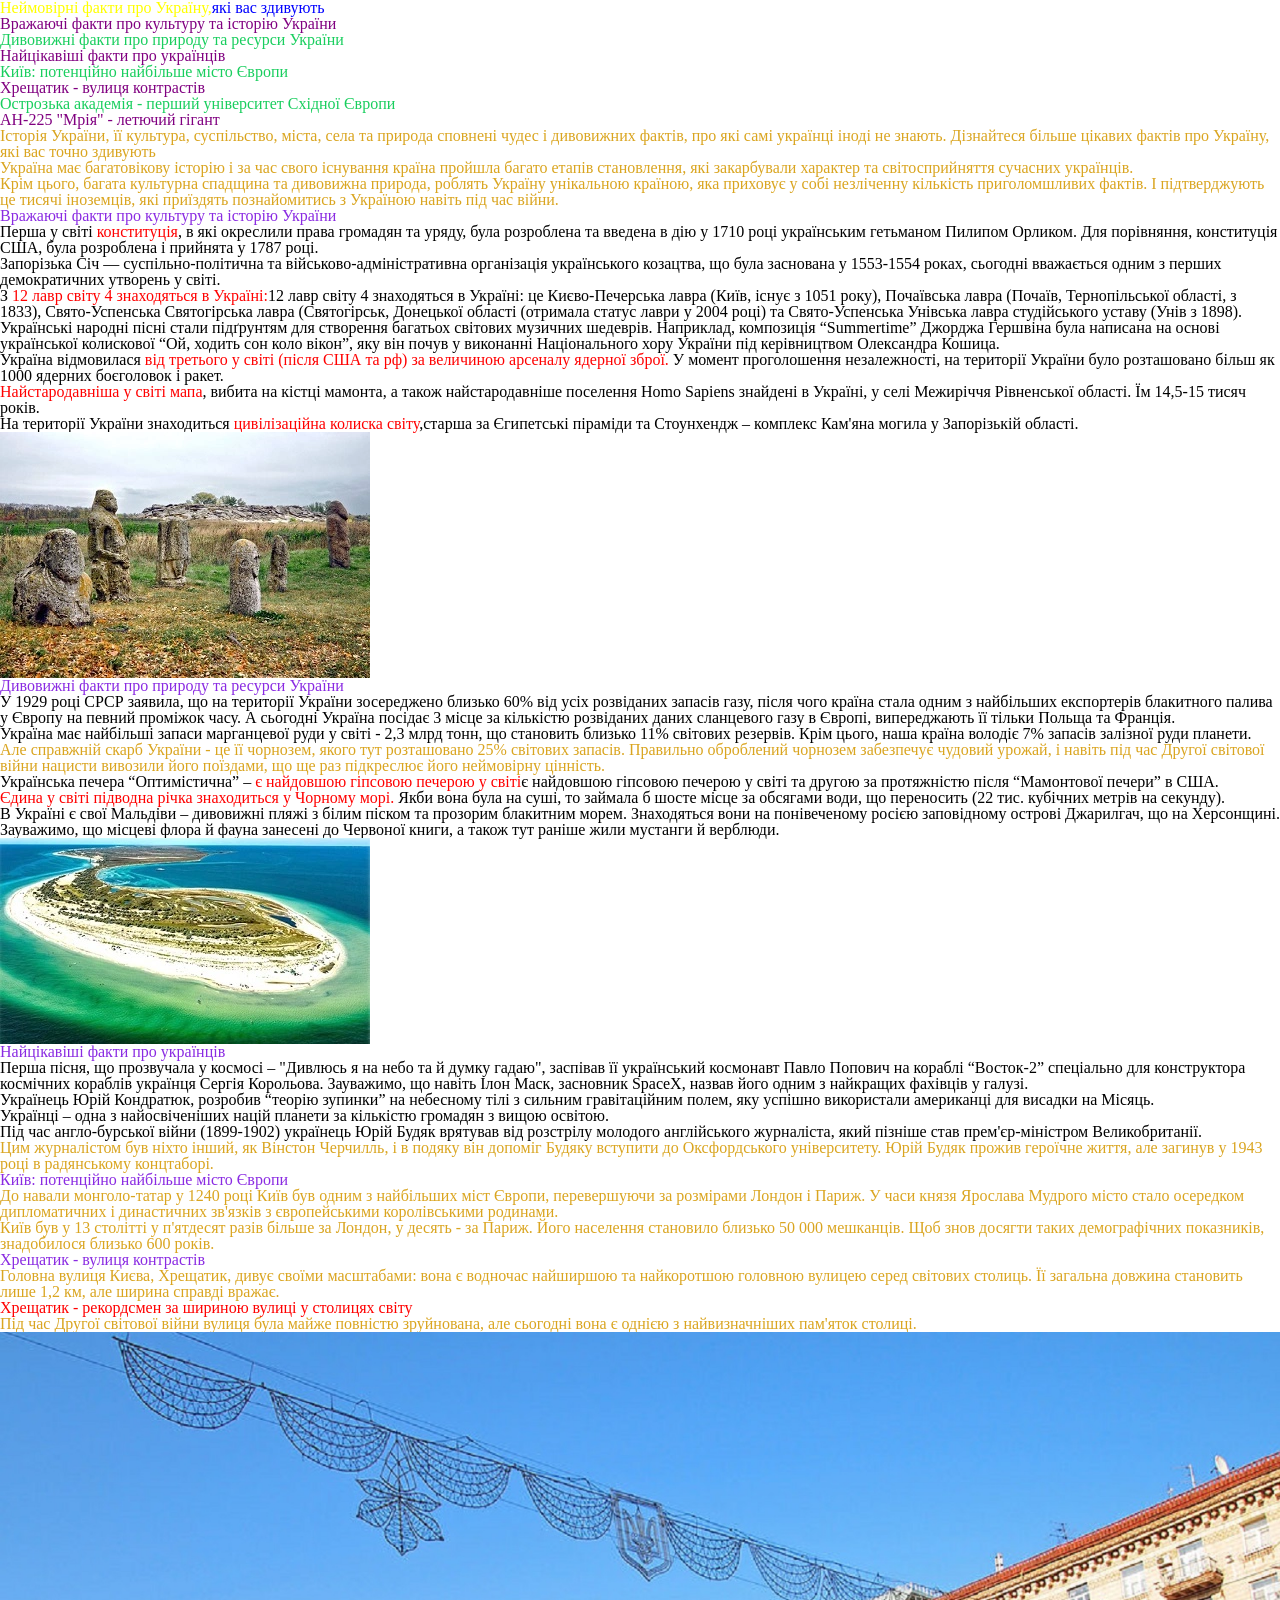
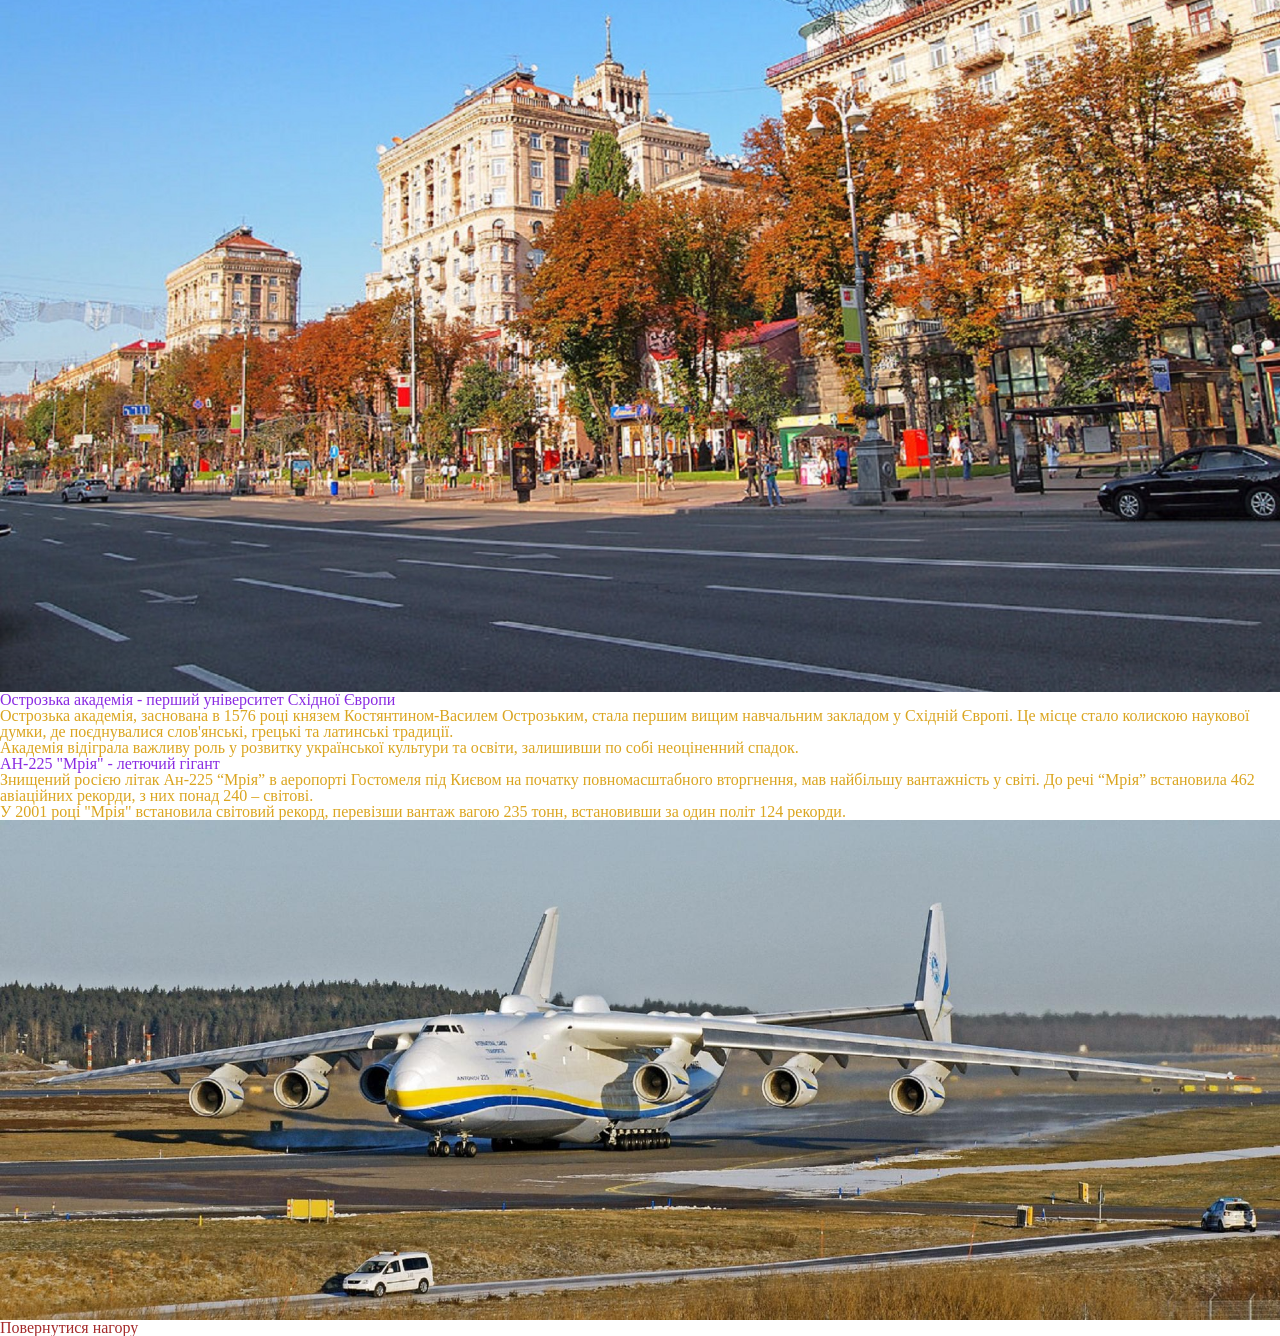
==== lesson_3/index.html @ cb8de3c9 "root_hw2_hw3" ====
<!DOCTYPE html>
<html lang="uk">
<head>
    <meta charset="UTF-8">
    <meta name="viewport" content="width=device-width, initial-scale=1.0">
    <link rel="stylesheet" href="css/reset.css">
    <link rel="stylesheet" href="css/style.css">
    <title>Lesson 3</title>
</head>
<body>
    <header>
        <h1 id="main_article"><span class="main_article_firstpart">Неймовірні факти про Україну,</span><span class="main_article_secondpart">які вас здивують</span></h1>
        <ul>
            <li class="odd_item">
                <a href=#about_curture_and_history>Вражаючі факти про культуру та історію України</a>                               
            </li>
            <li class="even_item">
                <a href="#about_nature">Дивовижні факти про природу та ресурси України</a>                
            </li>
            <li class="odd_item">
                <a href="#about_ukranians_facts">Найцікавіші факти про українців</a>                
            </li>
            <li class="even_item">
                <a href="#about_capital">Київ: потенційно найбільше місто Європи</a>                
            </li>
            <li class="odd_item">
                <a href="#about_main_street">Хрещатик - вулиця контрастів</a>                
            </li>
            <li class="even_item">
                <a href="#about_academy">Острозька академія - перший університет Східної Європи</a>                
            </li>
            <li class="odd_item">
                <a href="#about_an-225">АН-225 "Мрія" - летючий гігант</a>                
            </li>
        </ul>
    </header>
<main>
    <div class="introduction" id="introduction">
        <h2>
            <p class="first_of_introduction">Історія України, її культура, суспільство, міста, села та природа сповнені чудес і дивовижних фактів, про які самі українці іноді не знають. Дізнайтеся більше цікавих фактів про Україну, які вас точно здивують</p>
            <p class="second_of_introduction">Україна має багатовікову історію і за час свого існування країна пройшла багато етапів становлення, які закарбували характер та світосприйняття сучасних українців.</p>
            <p class="third_of_introduction">Крім цього, багата культурна спадщина та дивовижна природа, роблять Україну унікальною країною, яка приховує у собі незліченну кількість приголомшливих фактів. І підтверджують це тисячі іноземців, які приїздять познайомитись з Україною навіть під час війни.</p>
        </h2>
    </div>
    <div class="first_title" id="about_curture_and_history">
        <h2 class="content_title">Вражаючі факти про культуру та історію України</h2>
        <ul>
            <li>Перша у світі <span class="important_content">конституція</span>, в які окреслили права громадян та уряду, була розроблена та введена в дію у 1710 році українським гетьманом Пилипом Орликом. Для порівняння, конституція США, була розроблена і прийнята у 1787 році.</li>
            <li>Запорізька Січ — суспільно-політична та військово-адміністративна організація українського козацтва, що була заснована у 1553-1554 роках, сьогодні  вважається одним з перших демократичних утворень у світі.</li>
            <li>З <span class="important_content">12 лавр світу 4 знаходяться в Україні:</span>12 лавр світу 4 знаходяться в Україні: це Києво-Печерська лавра (Київ, існує з 1051 року), Почаївська лавра (Почаїв, Тернопільської області, з 1833), Свято-Успенська Святогірська лавра (Святогірськ, Донецької області (отримала статус лаври у 2004 році) та Свято-Успенська Унівська лавра студійського уставу (Унів з 1898).</li>
            <li>Українські народні пісні стали підґрунтям для створення багатьох світових музичних шедеврів. Наприклад, композиція “Summertime” Джорджа Гершвіна була написана на основі української колискової “Ой, ходить сон коло вікон”, яку він почув у виконанні Національного хору України під керівництвом Олександра Кошица.</li>
            <li>Україна відмовилася <span class="important_content">від третього у світі (після США та рф) за величиною арсеналу ядерної зброї.</span> У момент проголошення незалежності, на території України було розташовано більш як 1000 ядерних боєголовок і ракет.</li>
            <li><span class="important_content">Найстародавніша у світі мапа</span>, вибита на кістці мамонта, а також найстародавніше поселення Homo Sapiens знайдені в Україні, у селі Межиріччя Рівненської області. Їм 14,5-15 тисяч років.</li>
            <li>На території України знаходиться <span class="important_content">цивілізаційна колиска світу</span>,старша за Єгипетські піраміди та Стоунхендж – комплекс Кам'яна могила у Запорізькій області.</ol>
        </ul>
        <img src="img/stone_grave_zaporizhia" alt="камяна могила в Запоріжській області">
    </div>
    <div class="second_title" id="about_nature">
        <h2 class="content_title">Дивовижні факти про природу та ресурси України</h2>
        <ul>
            <li>У 1929 році СРСР заявила, що на території України зосереджено близько 60% від усіх розвіданих запасів газу, після чого країна стала одним з найбільших експортерів блакитного палива у Європу на певний проміжок часу. А сьогодні Україна посідає 3 місце за кількістю розвіданих даних сланцевого газу в Європі, випереджають її тільки Польща та Франція.</li>
            <li>Україна має найбільші запаси марганцевої руди у світі - 2,3 млрд тонн, що становить близько 11% світових резервів. Крім цього, наша країна володіє 7% запасів залізної руди планети.
                <p>Але справжній скарб України - це її чорнозем, якого тут розташовано 25% світових запасів. Правильно оброблений чорнозем забезпечує чудовий урожай, і навіть під час Другої світової війни нацисти вивозили його поїздами, що ще раз підкреслює його неймовірну цінність.</p></li>
            <li>Українська печера “Оптимістична” – <span class="important_content">є найдовшою гіпсовою печерою у світі</span>є найдовшою гіпсовою печерою у світі та другою за протяжністю після “Мамонтової печери” в США.</li>
            <li><span class="important_content">Єдина у світі підводна річка знаходиться у Чорному морі.</span> Якби вона була на суші, то займала б шосте місце за обсягами води, що переносить (22 тис. кубічних метрів на секунду).</li>
            <li>В Україні є свої Мальдіви – дивовижні пляжі з білим піском та прозорим блакитним морем. Знаходяться вони на понівеченому росією заповідному острові Джарилгач, що на Херсонщині. Зауважимо, що місцеві флора й фауна занесені до Червоної книги, а також тут раніше жили мустанги й верблюди.</li>
        </ul>
        <img src="img/island_jarylgach" alt="острів Джарилгач">
    </div>
    <div class="third_title" id="about_ukranians_facts">
        <h2 class="content_title">Найцікавіші факти про українців</h2>
        <ul>
            <li>Перша пісня, що прозвучала у космосі –  "Дивлюсь я на небо та й думку гадаю", заспівав її український космонавт Павло Попович на кораблі “Восток-2” спеціально для конструктора космічних кораблів українця Сергія Корольова. Зауважимо, що навіть Ілон Маск, засновник SpaceX, назвав його одним з найкращих фахівців у галузі.</li>
            <li>Українець Юрій Кондратюк, розробив “теорію зупинки” на небесному тілі з сильним гравітаційним полем, яку успішно використали американці для висадки на Місяць.</li>
            <li>Українці – одна з найосвіченіших націй планети за кількістю громадян з вищою освітою. </li>
            <li>Під час англо-бурської війни (1899-1902) українець Юрій Будяк врятував від розстрілу молодого англійського журналіста, який пізніше став прем'єр-міністром Великобританії.
             <p>Цим журналістом був ніхто інший, як Вінстон Черчилль, і в подяку він допоміг Будяку вступити до Оксфордського університету. Юрій Будяк прожив героїчне життя, але загинув у 1943 році в радянському концтаборі.</p></li>
        </ul>
    </div>    
    <div class="fours_title" id="about_capital">
        <h2 class="content_title">Київ: потенційно найбільше місто Європи</h2>
        <p>До навали монголо-татар у 1240 році Київ був одним з найбільших міст Європи, перевершуючи за розмірами Лондон і Париж. У часи князя Ярослава Мудрого місто стало осередком дипломатичних і династичних зв'язків з європейськими королівськими родинами.</p>
        <p>Київ був у 13 столітті у п'ятдесят разів більше за Лондон, у десять - за Париж. Його населення становило близько 50 000 мешканців. Щоб знов досягти таких демографічних показників, знадобилося близько 600 років.</p>
    </div>
    <div class="fifth_title" id="about_main_street">
        <h2 class="content_title">Хрещатик - вулиця контрастів</h2>
        <p>Головна вулиця Києва, Хрещатик, дивує своїми масштабами: вона є водночас найширшою та найкоротшою головною вулицею серед світових столиць. Її загальна довжина становить лише 1,2 км, але ширина справді вражає.</p>
        <p class="important_content">Хрещатик - рекордсмен за шириною вулиці у столицях світу</p>
        <p>Під час Другої світової війни вулиця була майже повністю зруйнована, але сьогодні вона є однією з найвизначніших пам'яток столиці.</p>
        <img src="img/Khreshchatyk.jpg" alt="вулиця Хрещатик">
    </div>
    <div class="sixth_title" id="about_academy">
        <h2 class="content_title">Острозька академія - перший університет Східної Європи</h2>
        <p>Острозька академія, заснована в 1576 році князем Костянтином-Василем Острозьким, стала першим вищим навчальним закладом у Східній Європі. Це місце стало колискою наукової думки, де поєднувалися слов'янські, грецькі та латинські традиції.</p>
        <p>Академія відіграла важливу роль у розвитку української культури та освіти, залишивши по собі неоціненний спадок.</p>
    </div>
    <div class="seventh_title" id="about_an-225">
        <h2 class="content_title">АН-225 "Мрія" - летючий гігант</h2>
        <p>Знищений росією літак Ан-225 “Мрія” в аеропорті Гостомеля під Києвом на початку повномасштабного вторгнення, мав найбільшу вантажність у світі. До речі “Мрія” встановила 462 авіаційних рекорди, з них понад 240 – світові.</p>
        <p>У 2001 році "Мрія" встановила світовий рекорд, перевізши вантаж вагою 235 тонн, встановивши за один політ 124 рекорди.</p>
        <img src="img/Antonov_An-225.jpg" alt="АН-225 на аеродромі у Стокгольмі">
    </div>

</main>

<footer class="footer">
    <a href="#main_article">Повернутися нагору</a>
</footer>

</body>
</html>
---- lesson_3/css/style.css ----
.main_article_firstpart {
    color: yellow;
}
.main_article_secondpart {
    color: blue;
}
h2.content_title {
    color: blueviolet;
}
.odd_item {
    color: purple;
}
.even_item {
    color: rgb(25, 206, 94);
}
.important_content{
    color: red;
}
.footer{
    color: brown;
}
p{
    color: goldenrod
}
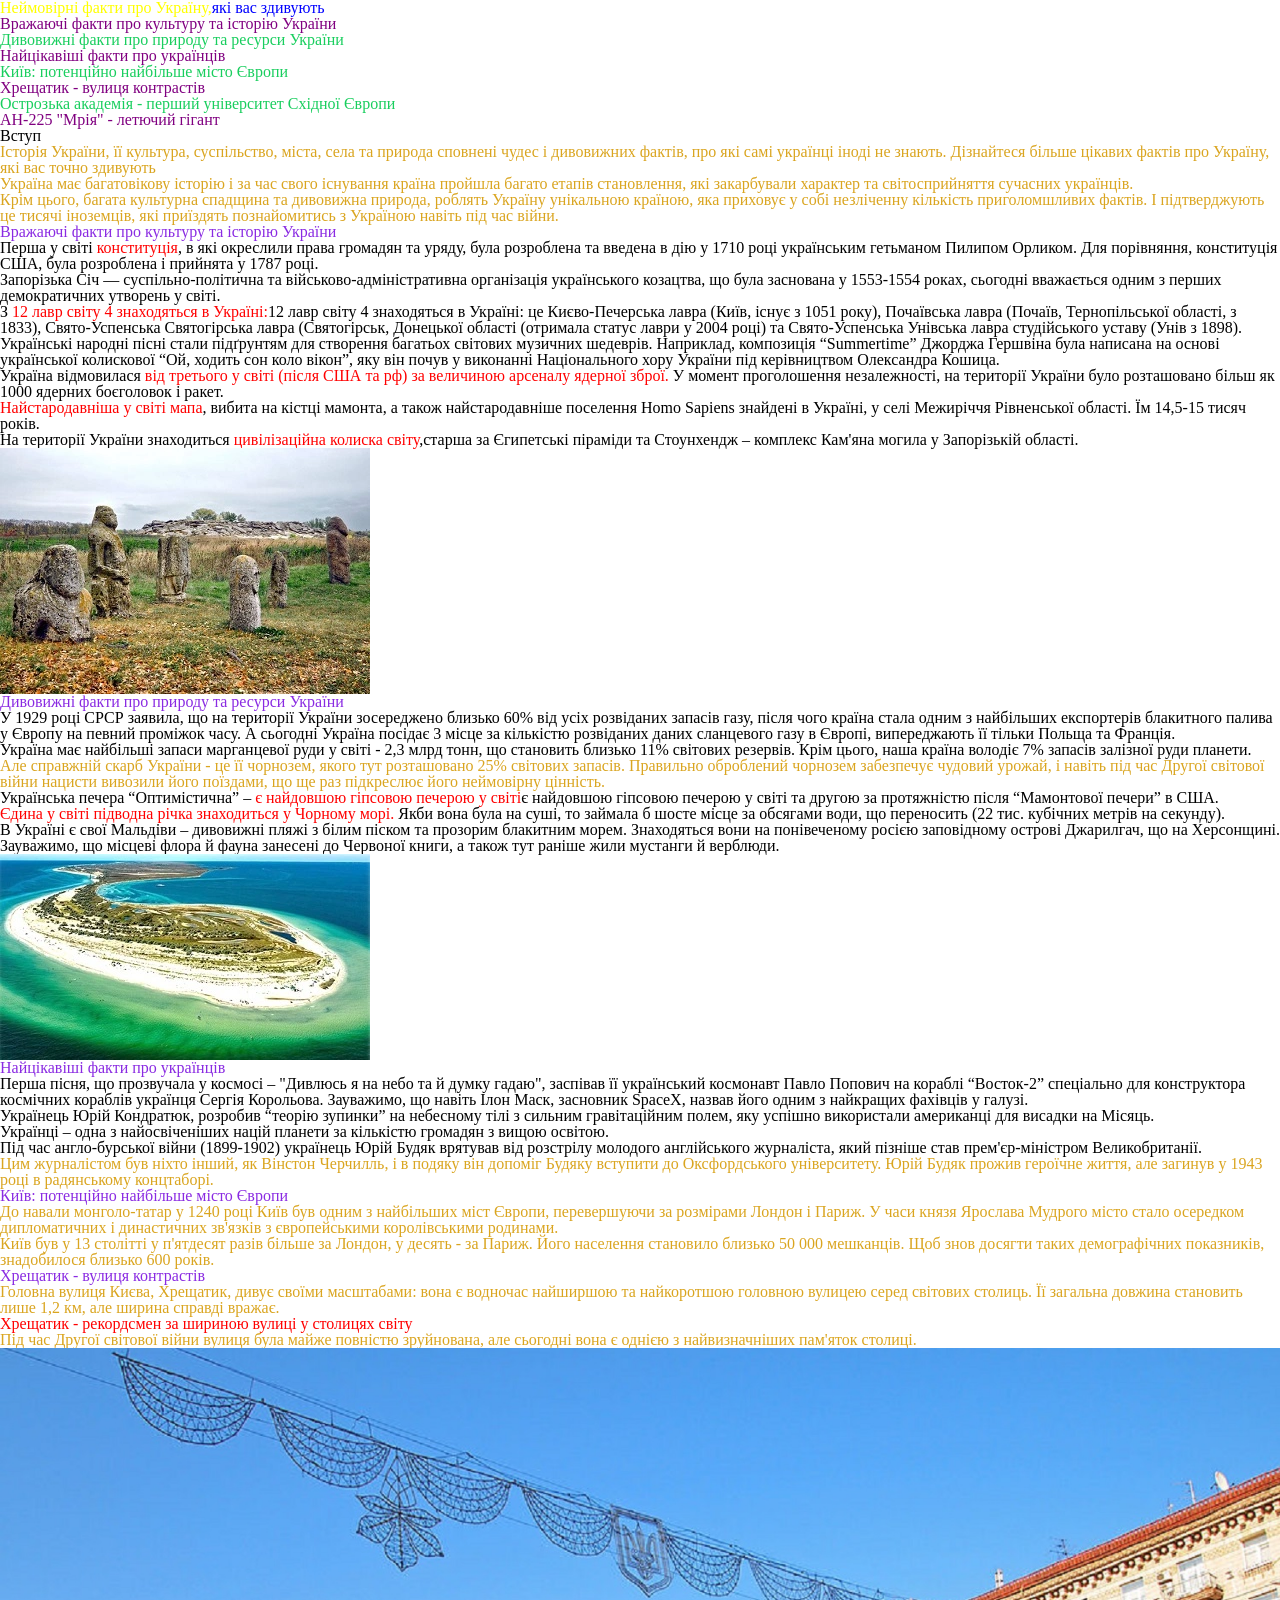
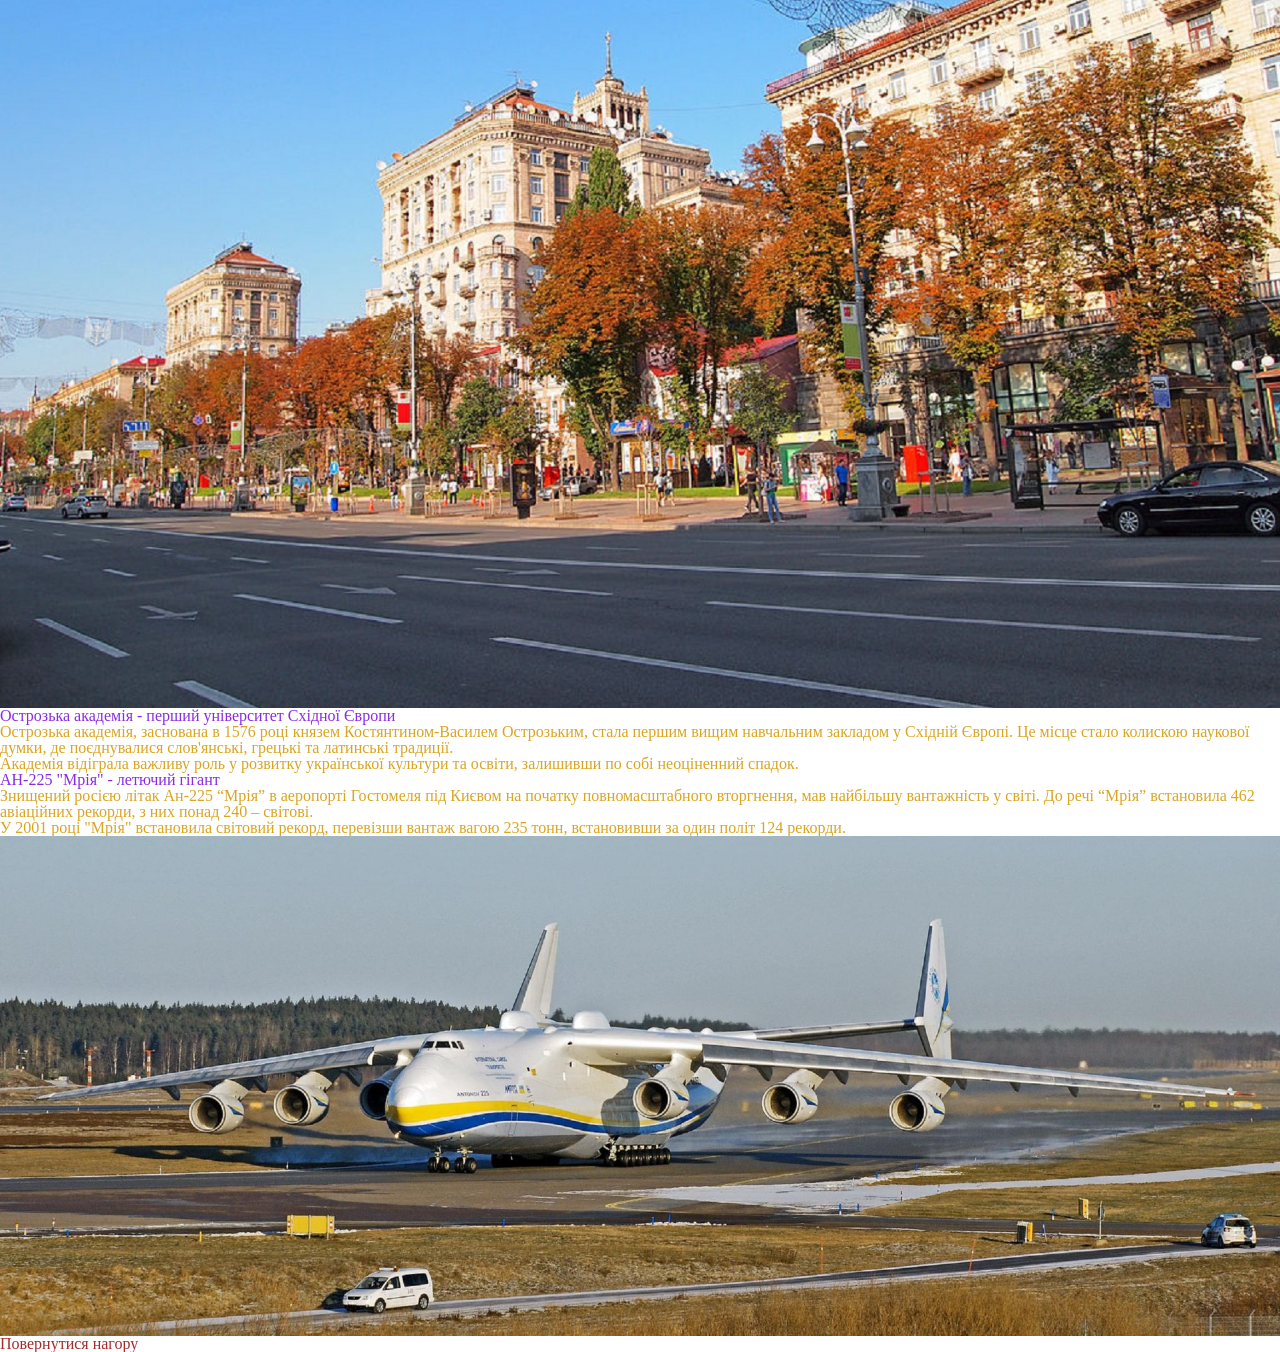
==== commit 6718d1b9: "lesson_3" ====
--- a/lesson_3/index.html
+++ b/lesson_3/index.html
@@ -36,11 +36,11 @@
     </header>
 <main>
     <div class="introduction" id="introduction">
-        <h2>
+        <h2> Вступ </h2>
             <p class="first_of_introduction">Історія України, її культура, суспільство, міста, села та природа сповнені чудес і дивовижних фактів, про які самі українці іноді не знають. Дізнайтеся більше цікавих фактів про Україну, які вас точно здивують</p>
             <p class="second_of_introduction">Україна має багатовікову історію і за час свого існування країна пройшла багато етапів становлення, які закарбували характер та світосприйняття сучасних українців.</p>
             <p class="third_of_introduction">Крім цього, багата культурна спадщина та дивовижна природа, роблять Україну унікальною країною, яка приховує у собі незліченну кількість приголомшливих фактів. І підтверджують це тисячі іноземців, які приїздять познайомитись з Україною навіть під час війни.</p>
-        </h2>
+        
     </div>
     <div class="first_title" id="about_curture_and_history">
         <h2 class="content_title">Вражаючі факти про культуру та історію України</h2>
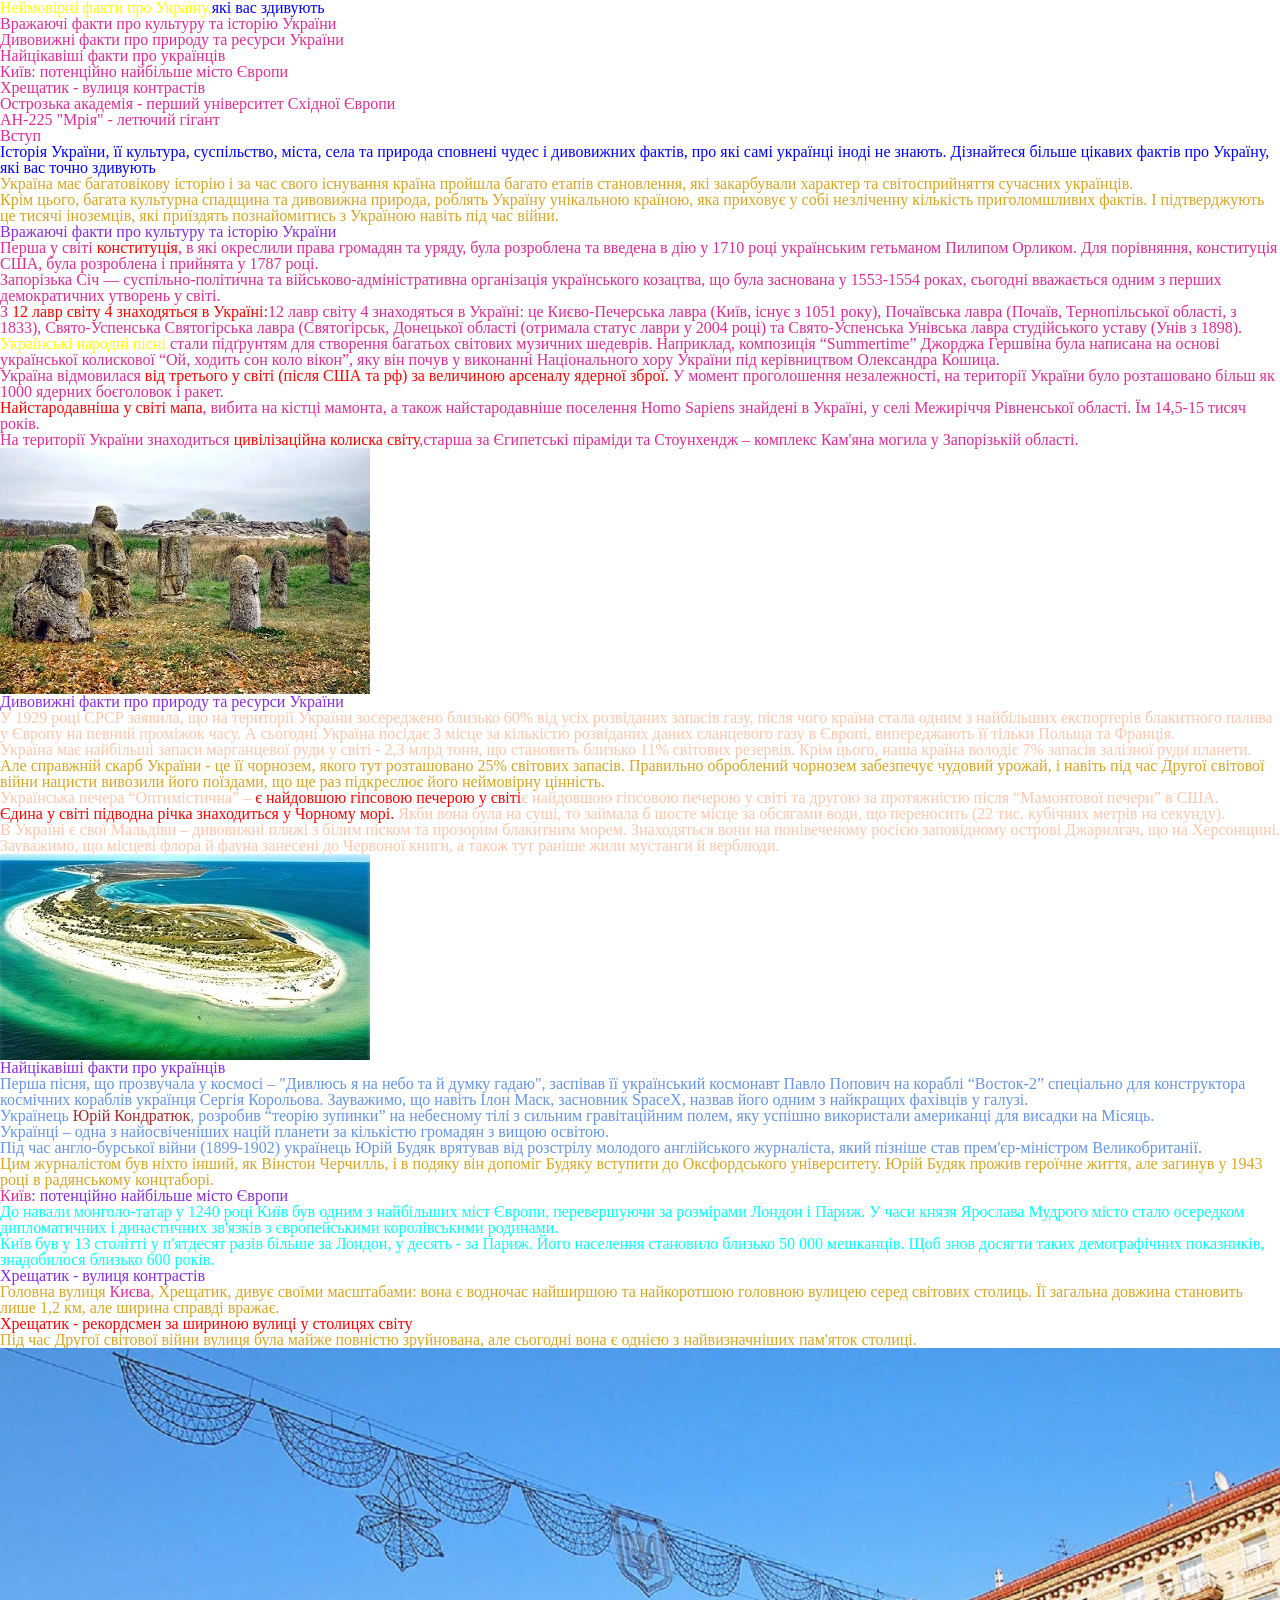
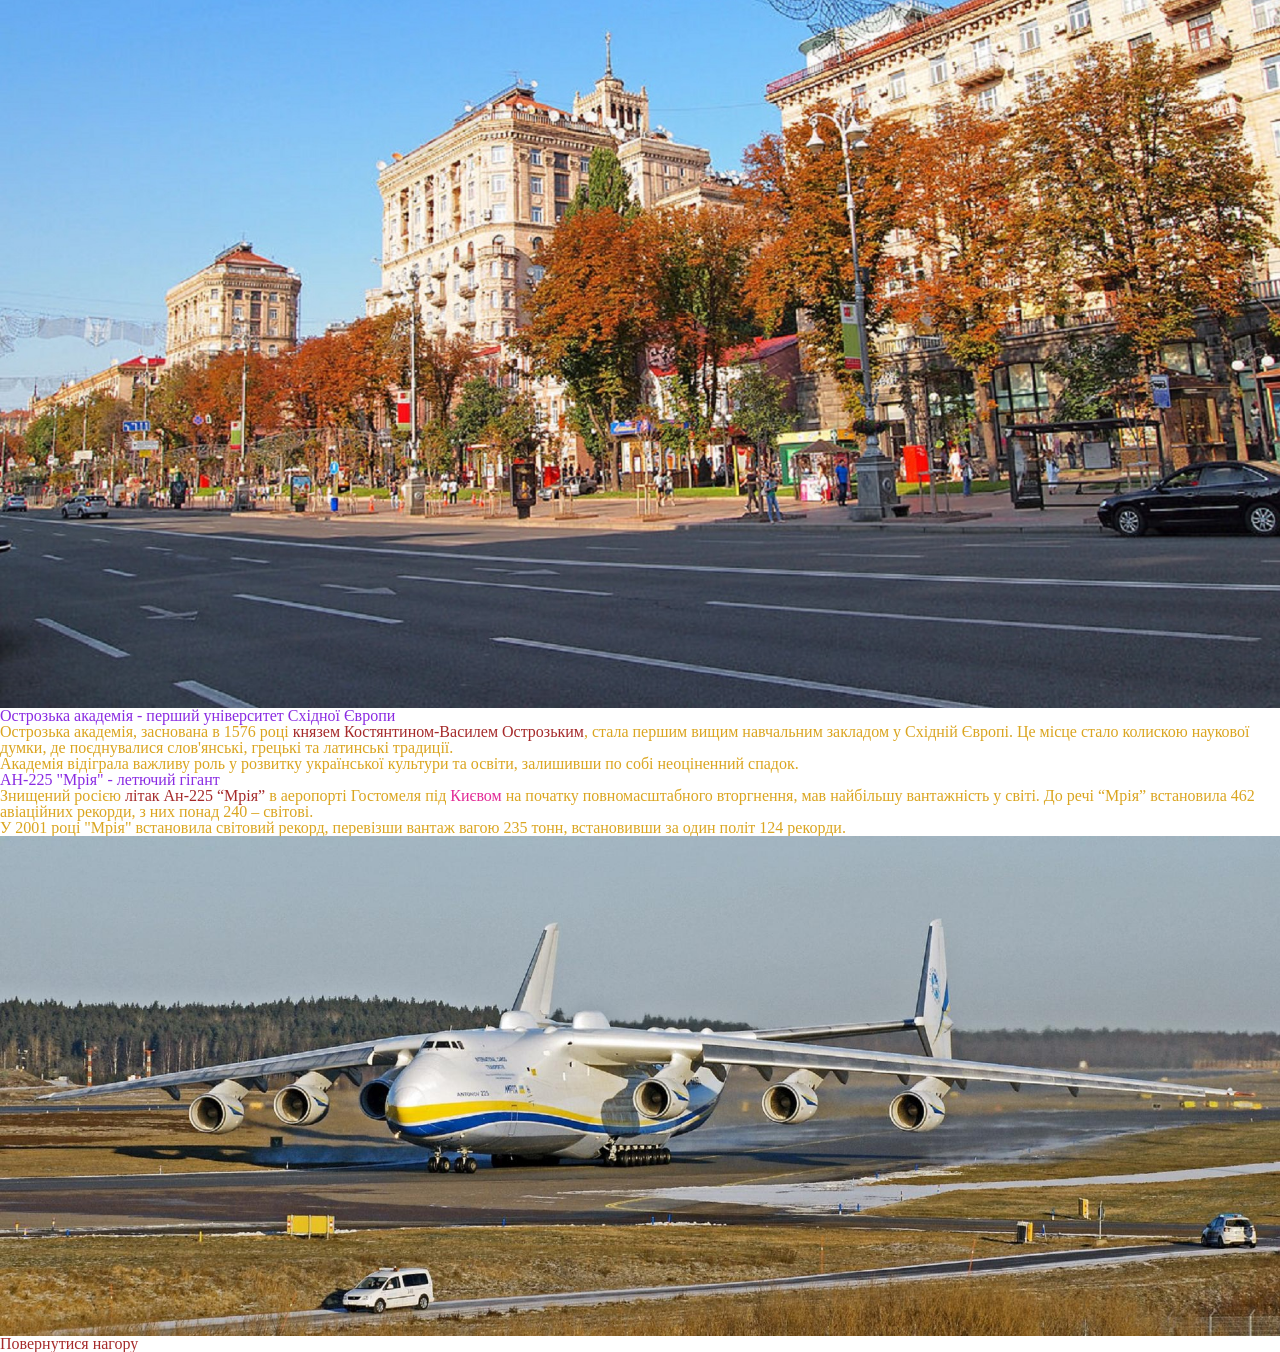
==== commit f965d8ff: "lesson_3" ====
--- a/lesson_3/index.html
+++ b/lesson_3/index.html
@@ -36,7 +36,7 @@
     </header>
 <main>
     <div class="introduction" id="introduction">
-        <h2> Вступ </h2>
+        <h2 class="introduction_title"> Вступ </h2>
             <p class="first_of_introduction">Історія України, її культура, суспільство, міста, села та природа сповнені чудес і дивовижних фактів, про які самі українці іноді не знають. Дізнайтеся більше цікавих фактів про Україну, які вас точно здивують</p>
             <p class="second_of_introduction">Україна має багатовікову історію і за час свого існування країна пройшла багато етапів становлення, які закарбували характер та світосприйняття сучасних українців.</p>
             <p class="third_of_introduction">Крім цього, багата культурна спадщина та дивовижна природа, роблять Україну унікальною країною, яка приховує у собі незліченну кількість приголомшливих фактів. І підтверджують це тисячі іноземців, які приїздять познайомитись з Україною навіть під час війни.</p>
@@ -48,7 +48,7 @@
             <li>Перша у світі <span class="important_content">конституція</span>, в які окреслили права громадян та уряду, була розроблена та введена в дію у 1710 році українським гетьманом Пилипом Орликом. Для порівняння, конституція США, була розроблена і прийнята у 1787 році.</li>
             <li>Запорізька Січ — суспільно-політична та військово-адміністративна організація українського козацтва, що була заснована у 1553-1554 роках, сьогодні  вважається одним з перших демократичних утворень у світі.</li>
             <li>З <span class="important_content">12 лавр світу 4 знаходяться в Україні:</span>12 лавр світу 4 знаходяться в Україні: це Києво-Печерська лавра (Київ, існує з 1051 року), Почаївська лавра (Почаїв, Тернопільської області, з 1833), Свято-Успенська Святогірська лавра (Святогірськ, Донецької області (отримала статус лаври у 2004 році) та Свято-Успенська Унівська лавра студійського уставу (Унів з 1898).</li>
-            <li>Українські народні пісні стали підґрунтям для створення багатьох світових музичних шедеврів. Наприклад, композиція “Summertime” Джорджа Гершвіна була написана на основі української колискової “Ой, ходить сон коло вікон”, яку він почув у виконанні Національного хору України під керівництвом Олександра Кошица.</li>
+            <li><span id="ukranian_songs">Українські народні пісні</span> стали підґрунтям для створення багатьох світових музичних шедеврів. Наприклад, композиція “Summertime” Джорджа Гершвіна була написана на основі української колискової “Ой, ходить сон коло вікон”, яку він почув у виконанні Національного хору України під керівництвом Олександра Кошица.</li>
             <li>Україна відмовилася <span class="important_content">від третього у світі (після США та рф) за величиною арсеналу ядерної зброї.</span> У момент проголошення незалежності, на території України було розташовано більш як 1000 ядерних боєголовок і ракет.</li>
             <li><span class="important_content">Найстародавніша у світі мапа</span>, вибита на кістці мамонта, а також найстародавніше поселення Homo Sapiens знайдені в Україні, у селі Межиріччя Рівненської області. Їм 14,5-15 тисяч років.</li>
             <li>На території України знаходиться <span class="important_content">цивілізаційна колиска світу</span>,старша за Єгипетські піраміди та Стоунхендж – комплекс Кам'яна могила у Запорізькій області.</ol>
@@ -57,7 +57,7 @@
     </div>
     <div class="second_title" id="about_nature">
         <h2 class="content_title">Дивовижні факти про природу та ресурси України</h2>
-        <ul>
+        <ul class="list">
             <li>У 1929 році СРСР заявила, що на території України зосереджено близько 60% від усіх розвіданих запасів газу, після чого країна стала одним з найбільших експортерів блакитного палива у Європу на певний проміжок часу. А сьогодні Україна посідає 3 місце за кількістю розвіданих даних сланцевого газу в Європі, випереджають її тільки Польща та Франція.</li>
             <li>Україна має найбільші запаси марганцевої руди у світі - 2,3 млрд тонн, що становить близько 11% світових резервів. Крім цього, наша країна володіє 7% запасів залізної руди планети.
                 <p>Але справжній скарб України - це її чорнозем, якого тут розташовано 25% світових запасів. Правильно оброблений чорнозем забезпечує чудовий урожай, і навіть під час Другої світової війни нацисти вивозили його поїздами, що ще раз підкреслює його неймовірну цінність.</p></li>
@@ -69,34 +69,34 @@
     </div>
     <div class="third_title" id="about_ukranians_facts">
         <h2 class="content_title">Найцікавіші факти про українців</h2>
-        <ul>
+        <ol>
             <li>Перша пісня, що прозвучала у космосі –  "Дивлюсь я на небо та й думку гадаю", заспівав її український космонавт Павло Попович на кораблі “Восток-2” спеціально для конструктора космічних кораблів українця Сергія Корольова. Зауважимо, що навіть Ілон Маск, засновник SpaceX, назвав його одним з найкращих фахівців у галузі.</li>
-            <li>Українець Юрій Кондратюк, розробив “теорію зупинки” на небесному тілі з сильним гравітаційним полем, яку успішно використали американці для висадки на Місяць.</li>
+            <li>Українець <span class="name">Юрій Кондратюк</span>, розробив “теорію зупинки” на небесному тілі з сильним гравітаційним полем, яку успішно використали американці для висадки на Місяць.</li>
             <li>Українці – одна з найосвіченіших націй планети за кількістю громадян з вищою освітою. </li>
             <li>Під час англо-бурської війни (1899-1902) українець Юрій Будяк врятував від розстрілу молодого англійського журналіста, який пізніше став прем'єр-міністром Великобританії.
              <p>Цим журналістом був ніхто інший, як Вінстон Черчилль, і в подяку він допоміг Будяку вступити до Оксфордського університету. Юрій Будяк прожив героїчне життя, але загинув у 1943 році в радянському концтаборі.</p></li>
-        </ul>
+            </ol>
     </div>    
     <div class="fours_title" id="about_capital">
-        <h2 class="content_title">Київ: потенційно найбільше місто Європи</h2>
+        <h2 class="content_title about_capital"><span class="capital">Київ</span>: потенційно найбільше місто Європи</h2>
         <p>До навали монголо-татар у 1240 році Київ був одним з найбільших міст Європи, перевершуючи за розмірами Лондон і Париж. У часи князя Ярослава Мудрого місто стало осередком дипломатичних і династичних зв'язків з європейськими королівськими родинами.</p>
         <p>Київ був у 13 столітті у п'ятдесят разів більше за Лондон, у десять - за Париж. Його населення становило близько 50 000 мешканців. Щоб знов досягти таких демографічних показників, знадобилося близько 600 років.</p>
     </div>
     <div class="fifth_title" id="about_main_street">
         <h2 class="content_title">Хрещатик - вулиця контрастів</h2>
-        <p>Головна вулиця Києва, Хрещатик, дивує своїми масштабами: вона є водночас найширшою та найкоротшою головною вулицею серед світових столиць. Її загальна довжина становить лише 1,2 км, але ширина справді вражає.</p>
+        <p>Головна вулиця <span class="capital">Києва</span>, Хрещатик, дивує своїми масштабами: вона є водночас найширшою та найкоротшою головною вулицею серед світових столиць. Її загальна довжина становить лише 1,2 км, але ширина справді вражає.</p>
         <p class="important_content">Хрещатик - рекордсмен за шириною вулиці у столицях світу</p>
         <p>Під час Другої світової війни вулиця була майже повністю зруйнована, але сьогодні вона є однією з найвизначніших пам'яток столиці.</p>
         <img src="img/Khreshchatyk.jpg" alt="вулиця Хрещатик">
     </div>
     <div class="sixth_title" id="about_academy">
         <h2 class="content_title">Острозька академія - перший університет Східної Європи</h2>
-        <p>Острозька академія, заснована в 1576 році князем Костянтином-Василем Острозьким, стала першим вищим навчальним закладом у Східній Європі. Це місце стало колискою наукової думки, де поєднувалися слов'янські, грецькі та латинські традиції.</p>
+        <p>Острозька академія, заснована в 1576 році <span class="name">князем Костянтином-Василем Острозьким</span>, стала першим вищим навчальним закладом у Східній Європі. Це місце стало колискою наукової думки, де поєднувалися слов'янські, грецькі та латинські традиції.</p>
         <p>Академія відіграла важливу роль у розвитку української культури та освіти, залишивши по собі неоціненний спадок.</p>
     </div>
     <div class="seventh_title" id="about_an-225">
         <h2 class="content_title">АН-225 "Мрія" - летючий гігант</h2>
-        <p>Знищений росією літак Ан-225 “Мрія” в аеропорті Гостомеля під Києвом на початку повномасштабного вторгнення, мав найбільшу вантажність у світі. До речі “Мрія” встановила 462 авіаційних рекорди, з них понад 240 – світові.</p>
+        <p>Знищений росією <span class="name_of_plane">літак Ан-225 “Мрія”</span> в аеропорті Гостомеля під <span class="capital">Києвом</span> на початку повномасштабного вторгнення, мав найбільшу вантажність у світі. До речі “Мрія” встановила 462 авіаційних рекорди, з них понад 240 – світові.</p>
         <p>У 2001 році "Мрія" встановила світовий рекорд, перевізши вантаж вагою 235 тонн, встановивши за один політ 124 рекорди.</p>
         <img src="img/Antonov_An-225.jpg" alt="АН-225 на аеродромі у Стокгольмі">
     </div>
--- a/lesson_3/css/style.css
+++ b/lesson_3/css/style.css
@@ -21,4 +21,25 @@
 }
 p{
     color: goldenrod
+}
+h2.introduction_title + p {
+    color: blue;
+}
+h2.content_title.about_capital ~p {
+    color: aqua;
+}
+.name, .name_of_plane, .capital {
+    color: brown;
+}
+[class*="it"] {
+    color: rgb(226, 43, 150);
+}
+ul.list > li {
+    color: rgba(255, 168, 127, 0.658);
+}
+#ukranian_songs {
+    color: yellow;
+}
+ol li {
+    color: cornflowerblue;
 }
